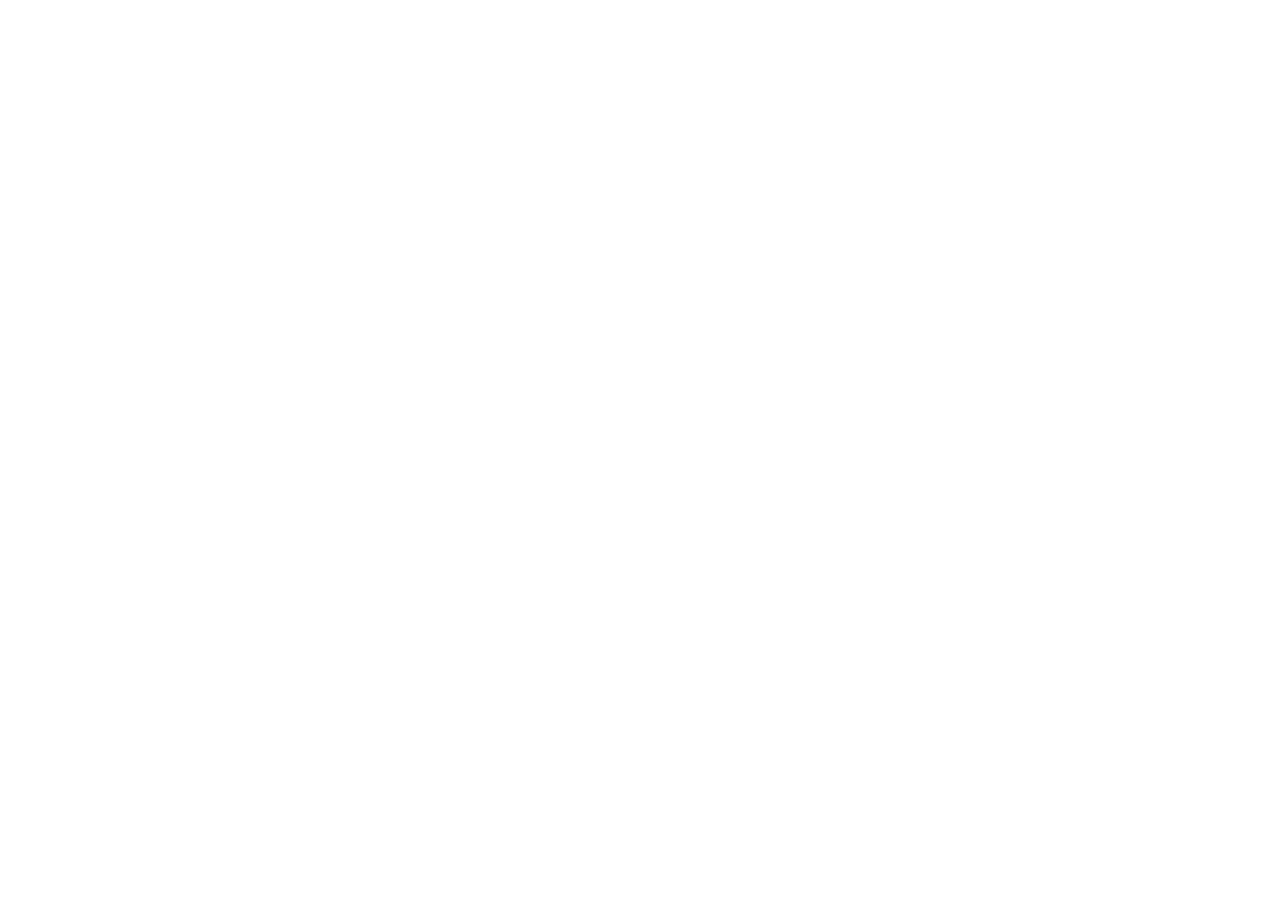
==== index.html @ ebd50090 "<Pseudo Code Generated>" ====
<!DOCTYPE html>
<html lang="en">

<head>
    <meta charset="UTF-8">
    <meta name="viewport" content="width=device-width, initial-scale=1.0">
    <meta http-equiv="X-UA-Compatible" content="ie=edge">
    <title>Unit-4-Game</title>
    <link rel="stylesheet" type="text/css" href="assets/css/style.css">

</head>
<body>







    <script type="text/javascript" src="assets/javascript/game.js"></script>
</body>
</html>
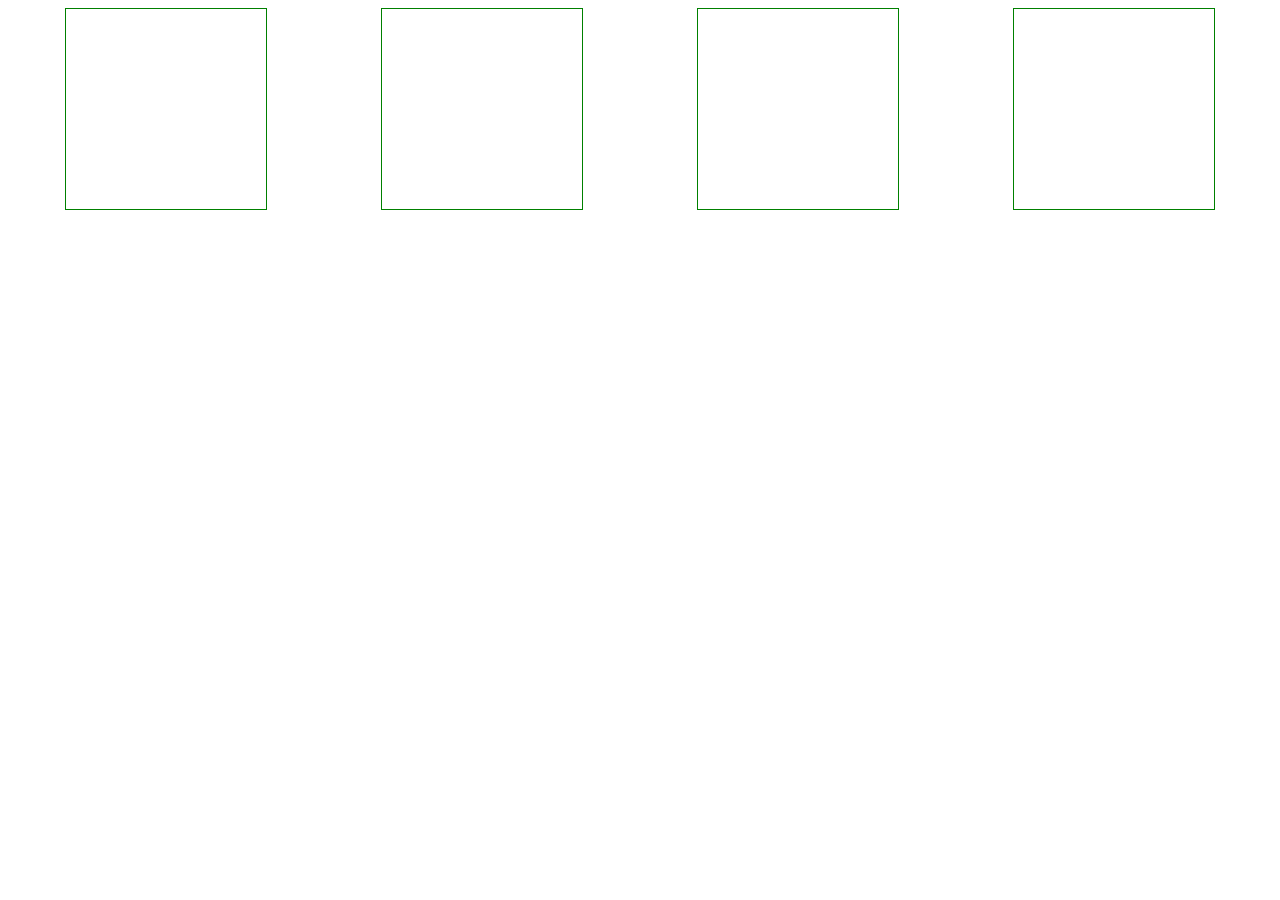
==== commit 8e131fcb: "<Added Crystals>" ====
--- a/index.html
+++ b/index.html
@@ -3,20 +3,21 @@
 
 <head>
     <meta charset="UTF-8">
-    <meta name="viewport" content="width=device-width, initial-scale=1.0">
-    <meta http-equiv="X-UA-Compatible" content="ie=edge">
     <title>Unit-4-Game</title>
+    <script src="https://ajax.googleapis.com/ajax/libs/jquery/3.4.0/jquery.min.js"></script>
     <link rel="stylesheet" type="text/css" href="assets/css/style.css">
+    
+</head>
 
-</head>
 <body>
+    <div class="crystals">
 
-
-
+    </div>
 
 
 
 
     <script type="text/javascript" src="assets/javascript/game.js"></script>
 </body>
+
 </html>--- a/assets/css/style.css
+++ b/assets/css/style.css
@@ -0,0 +1,11 @@
+.crystals{
+    display: flex;
+    justify-content: space-around;
+    align-items: center;
+}
+
+.crystal{
+    border: 1px solid green;
+    height: 200px;  
+    width: 200px;
+}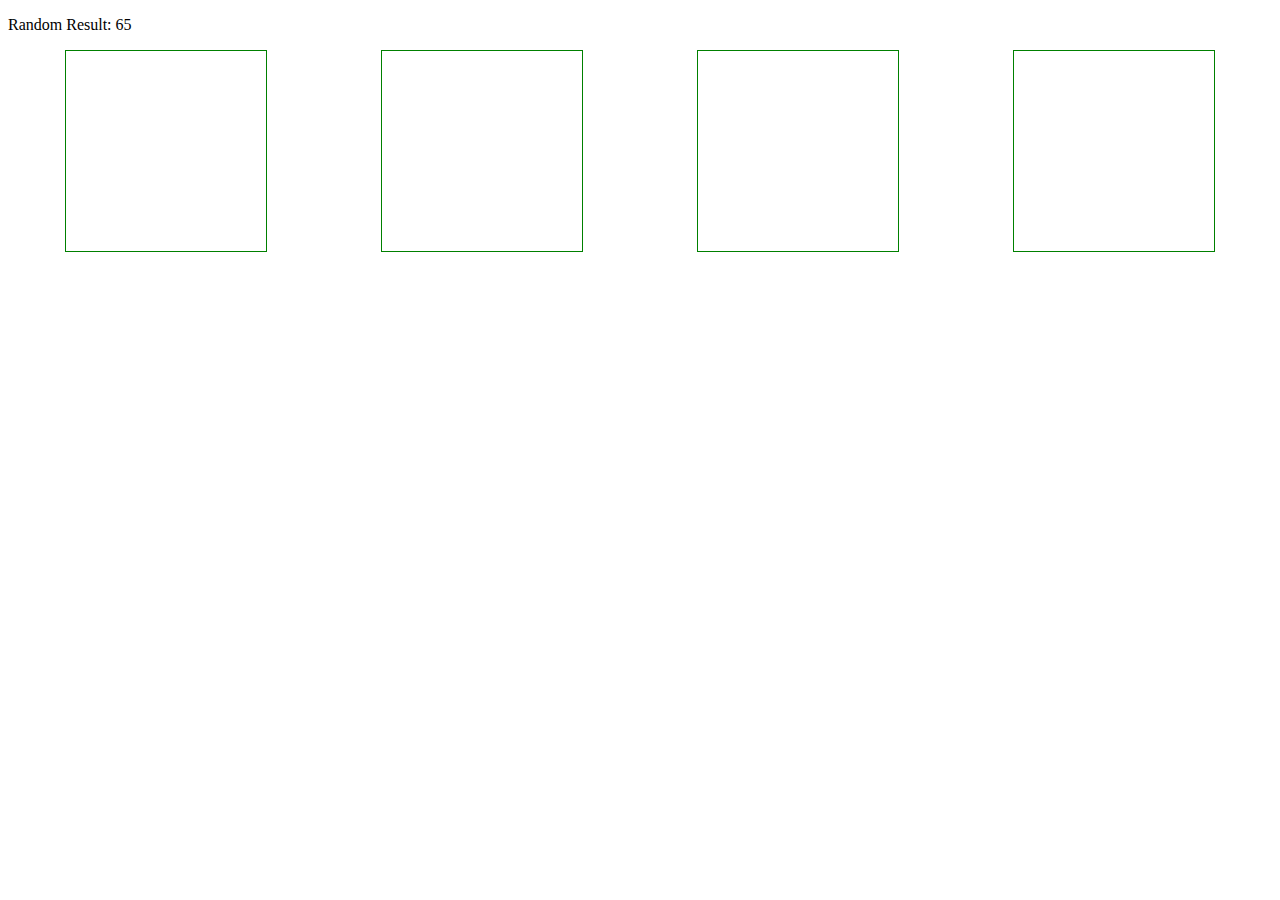
==== commit e65c913d: "<Added Random Number Generator>" ====
--- a/index.html
+++ b/index.html
@@ -6,10 +6,12 @@
     <title>Unit-4-Game</title>
     <script src="https://ajax.googleapis.com/ajax/libs/jquery/3.4.0/jquery.min.js"></script>
     <link rel="stylesheet" type="text/css" href="assets/css/style.css">
-    
+
 </head>
 
 <body>
+
+    <p id = "result"></p>
     <div class="crystals">
 
     </div>
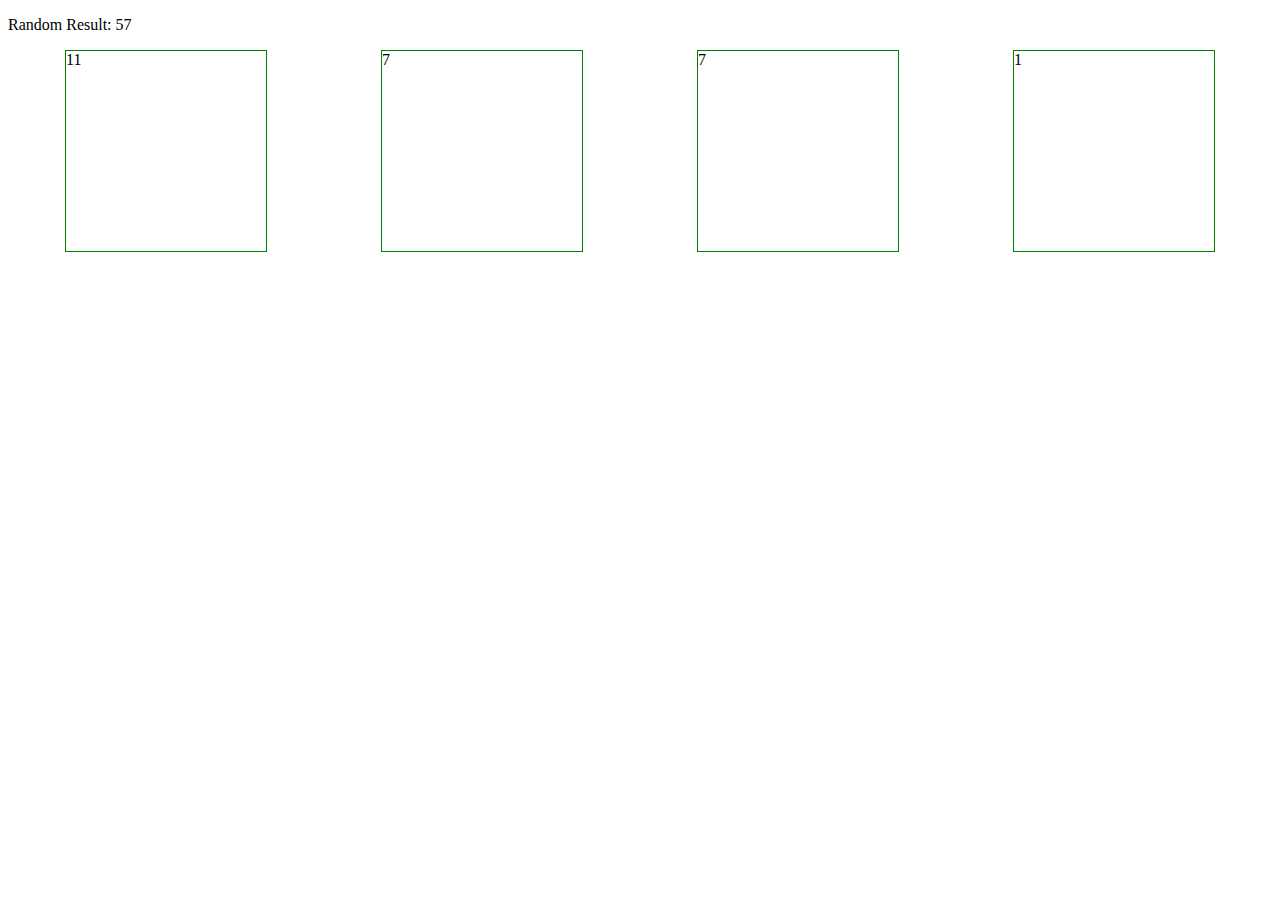
==== commit 5c3435ef: "<You Can Now Add Crystals Together. Notified When Win Or Lose>" ====
--- a/index.html
+++ b/index.html
@@ -1,25 +1,20 @@
 <!DOCTYPE html>
 <html lang="en">
-
-<head>
-    <meta charset="UTF-8">
+  <head>
+    <meta charset="UTF-8" />
     <title>Unit-4-Game</title>
     <script src="https://ajax.googleapis.com/ajax/libs/jquery/3.4.0/jquery.min.js"></script>
-    <link rel="stylesheet" type="text/css" href="assets/css/style.css">
+    <link rel="stylesheet" type="text/css" href="assets/css/style.css" />
+  </head>
 
-</head>
+  <body>
+    <p id="result"></p>
 
-<body>
+    <div class="crystals"></div>
 
-    <p id = "result"></p>
-    <div class="crystals">
-
-    </div>
-
-
-
+    <p id="win"></p>
+    <p id="lost"></p>
 
     <script type="text/javascript" src="assets/javascript/game.js"></script>
-</body>
-
-</html>+  </body>
+</html>
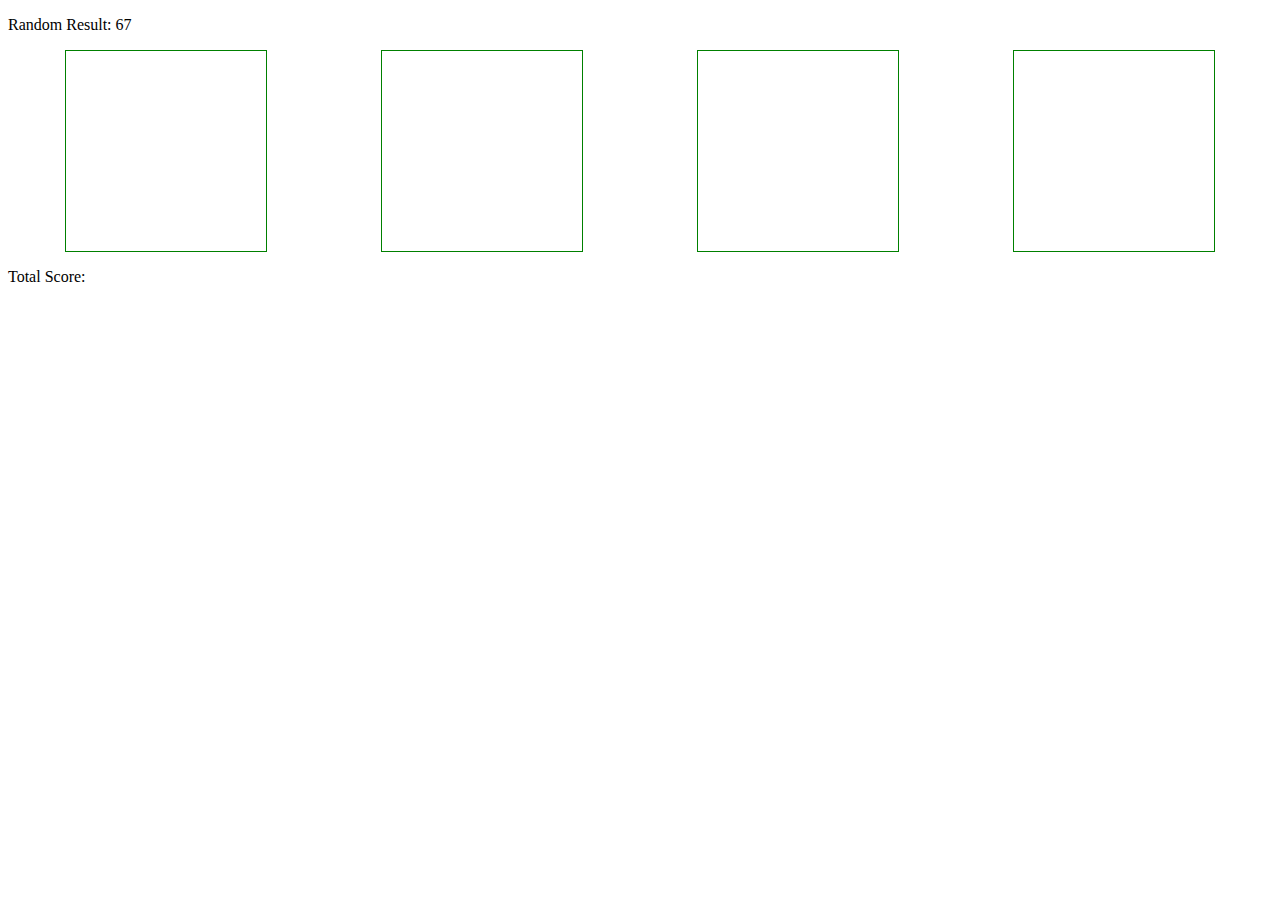
==== commit ecbb3bc6: "<Basic Game Functions Now In Place. Need To Make Pretty Now. Also I've Been Doing The Wrong HW This " ====
--- a/index.html
+++ b/index.html
@@ -12,6 +12,8 @@
 
     <div class="crystals"></div>
 
+    <p id="previous"></p>
+
     <p id="win"></p>
     <p id="lost"></p>
 
--- a/assets/css/style.css
+++ b/assets/css/style.css
@@ -1,11 +1,11 @@
-.crystals{
-    display: flex;
-    justify-content: space-around;
-    align-items: center;
+.crystals {
+  display: flex;
+  justify-content: space-around;
+  align-items: center;
 }
 
-.crystal{
-    border: 1px solid green;
-    height: 200px;  
-    width: 200px;
-}+.crystal {
+  border: 1px solid green;
+  height: 200px;
+  width: 200px;
+}
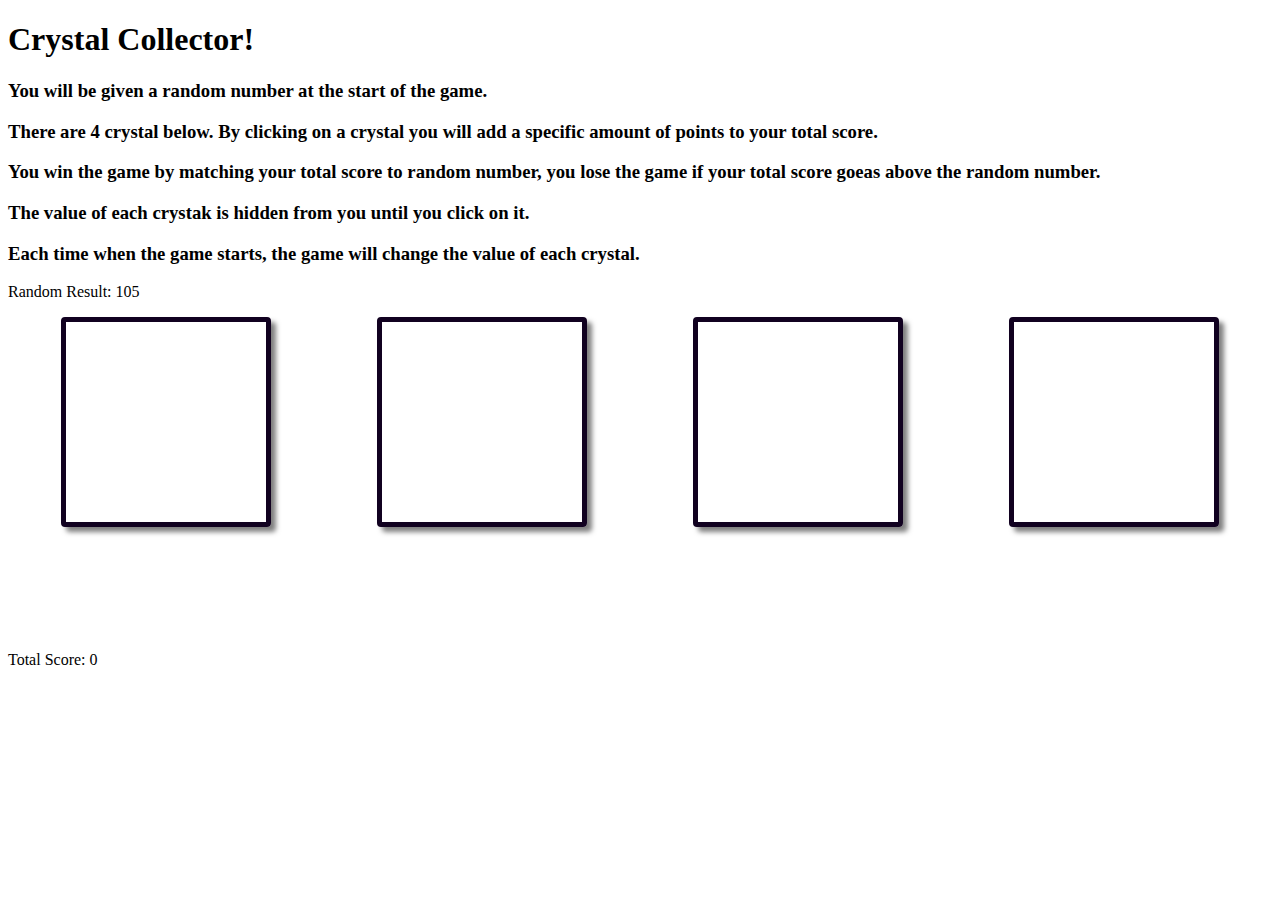
==== commit 69999cee: "<Added instructions and Wallpaper>" ====
--- a/index.html
+++ b/index.html
@@ -7,10 +7,25 @@
     <link rel="stylesheet" type="text/css" href="assets/css/style.css" />
   </head>
 
-  <body>
+  <body style="background: url(https://xubuntu.org/wp-content/uploads/2018/04/8fbb/40103442821_db033c72a4_o-web.jpg); background-size: 100%">
+
+    <h1>Crystal Collector!</h1>
+    <h3>You will be given a random number at the start of the game.</h3>
+    <h3>There are 4 crystal below. By clicking on a crystal you will add a specific amount of points to your total score.</h3>
+    <h3>You win the game by matching your total score to random number, you lose the game if your total score goeas above the random number.</h3>
+    <h3>The value of each crystak is hidden from you until you click on it.</h3>
+    <h3>Each time when the game starts, the game will change the value of each crystal.</h3>
+
     <p id="result"></p>
 
     <div class="crystals"></div>
+
+    <br>
+    <br>
+    <br>
+    <br>
+    <br>
+    <br>
 
     <p id="previous"></p>
 
--- a/assets/css/style.css
+++ b/assets/css/style.css
@@ -5,7 +5,21 @@
 }
 
 .crystal {
-  border: 1px solid green;
+  border: 5px solid rgb(17, 1, 32);
   height: 200px;
   width: 200px;
+  border-radius: 4px;
+  box-shadow: 5px 5px 5px rgba(0, 0, 0, 0.5);
+  transition: box-shadow 1s, transform 2s;
 }
+
+.crystal:hover{
+  box-shadow: 15px 15px 15px rgba(0, 0, 0, 0.5);
+  cursor: pointer;
+  transition: box-shadow 1s, transform 2s;
+  transform: translate(5px,80px);
+}
+
+img{
+  width: 50px;
+}